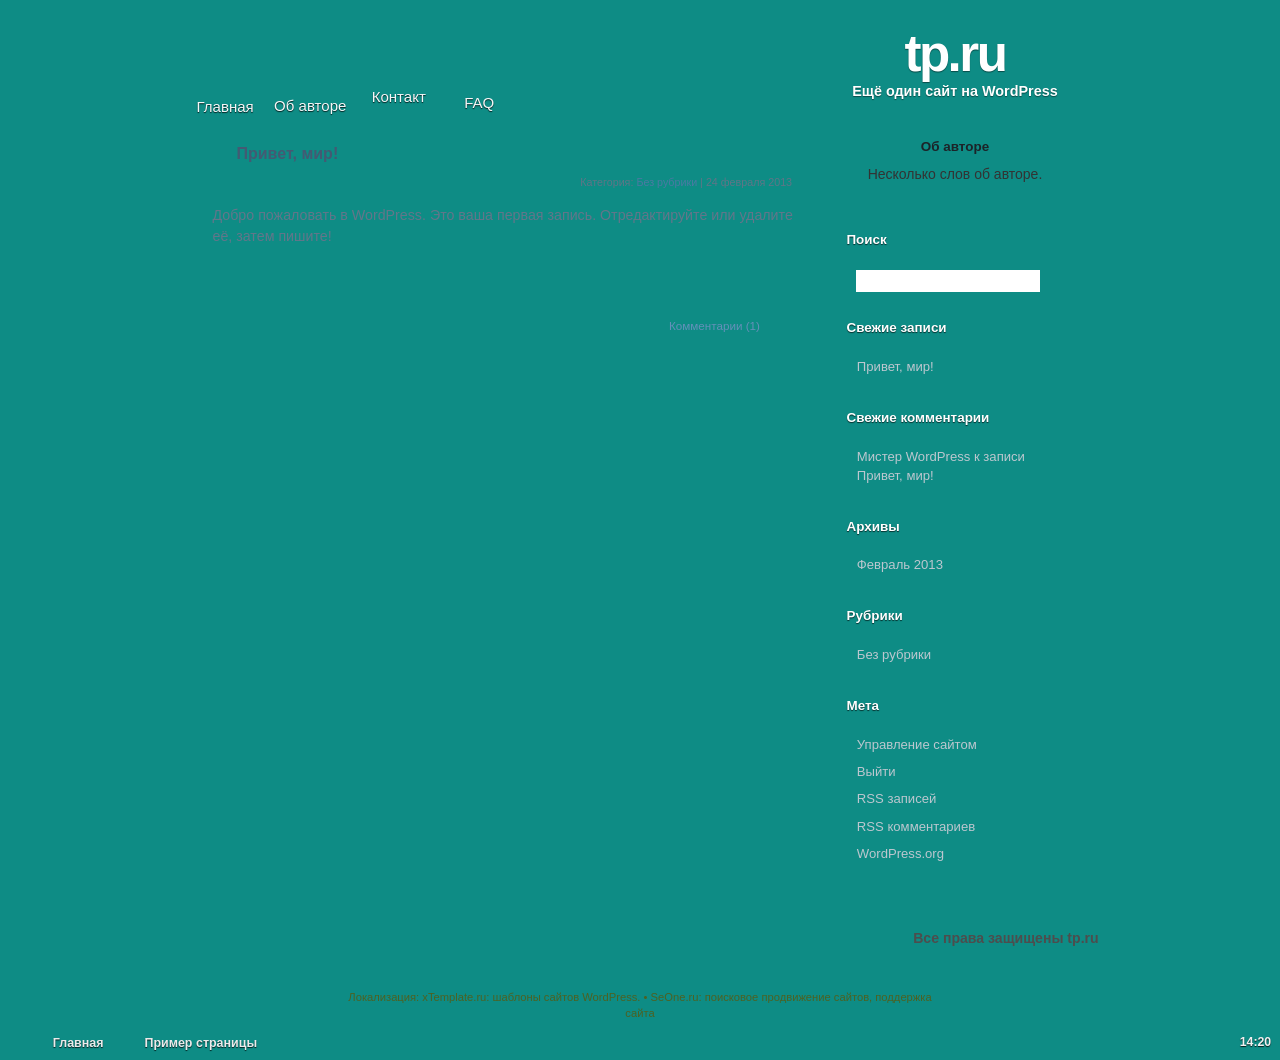
==== index.html @ 0bb70444 "Add files via upload" ====
<!DOCTYPE html>
<html lang="ru">
<head>
  <meta charset="UTF-8">
  <meta name="viewport" content="width=device-width, initial-scale=1.0">
  <meta name="keywords" content="tp.ru, WordPress, HTML5, CSS3, лабораторная работа, вёрстка">
  <meta name="author" content="Ваше имя">
  <meta name="description" content="Первая страница учебного сайта, сверстанная по макету в стиле WordPress и Windows Vista.">
  <title>tp.ru | Ещё один сайт на WordPress</title>
  <link rel="stylesheet" href="css/structure.css">
  <link rel="stylesheet" href="css/typography.css">
  <link rel="stylesheet" href="css/images.css">
  <link rel="stylesheet" href="css/menus.css">
</head>
<body>
  <div class="page-shell">
    <header class="site-header">
      <nav class="main-nav" aria-label="Основное меню">
        <ul class="nav-list">
          <li class="nav-item nav-item--home">
            <a href="#home" aria-current="page">
              <span class="nav-icon" aria-hidden="true"></span>
              <span class="nav-label">Главная</span>
            </a>
          </li>
          <li class="nav-item nav-item--about">
            <a href="#about">
              <span class="nav-icon" aria-hidden="true"></span>
              <span class="nav-label">Об авторе</span>
            </a>
          </li>
          <li class="nav-item nav-item--contact">
            <a href="#contact">
              <span class="nav-icon" aria-hidden="true"></span>
              <span class="nav-label">Контакт</span>
            </a>
          </li>
          <li class="nav-item nav-item--faq">
            <a href="#faq">
              <span class="nav-icon" aria-hidden="true"></span>
              <span class="nav-label">FAQ</span>
            </a>
          </li>
        </ul>
      </nav>

      <section class="branding" aria-label="Информация о сайте">
        <h1>tp.ru</h1>
        <p>Ещё один сайт на WordPress</p>
      </section>
    </header>

    <main class="page-main">
      <section class="content-column" id="home">
        <article class="post-card">
          <header class="post-card__header">
            <h2>Привет, мир!</h2>
          </header>

          <p class="post-card__meta">
            Категория:
            <a href="#rubric">Без рубрики</a>
            |
            <time datetime="2013-02-24">24 февраля 2013</time>
          </p>

          <div class="post-card__content">
            <p>Добро пожаловать в WordPress. Это ваша первая запись. Отредактируйте или удалите её, затем пишите!</p>
          </div>

          <footer class="post-card__footer">
            <a class="comments-link" href="#comments">Комментарии (1)</a>
          </footer>
        </article>
      </section>

      <aside class="sidebar">
        <section class="about-card" id="about">
          <h2>Об авторе</h2>
          <p>Несколько слов об авторе.</p>
        </section>

        <section class="widget widget--search" id="contact">
          <h2>Поиск</h2>
          <form class="search-form" action="#" method="get">
            <label class="visually-hidden" for="search-input">Поиск по сайту</label>
            <div class="search-shell">
              <input id="search-input" name="q" type="search">
            </div>
          </form>
        </section>

        <section class="widget">
          <h2>Свежие записи</h2>
          <ul class="widget-list">
            <li><a href="#home">Привет, мир!</a></li>
          </ul>
        </section>

        <section class="widget">
          <h2>Свежие комментарии</h2>
          <ul class="widget-list">
            <li><a href="#comments">Мистер WordPress к записи Привет, мир!</a></li>
          </ul>
        </section>

        <section class="widget">
          <h2>Архивы</h2>
          <ul class="widget-list">
            <li><a href="#archives">Февраль 2013</a></li>
          </ul>
        </section>

        <section class="widget" id="faq">
          <h2>Рубрики</h2>
          <ul class="widget-list">
            <li id="rubric"><a href="#home">Без рубрики</a></li>
          </ul>
        </section>

        <section class="widget">
          <h2>Мета</h2>
          <ul class="widget-list">
            <li><a href="#">Управление сайтом</a></li>
            <li><a href="#">Выйти</a></li>
            <li><a href="#">RSS записей</a></li>
            <li><a href="#">RSS комментариев</a></li>
            <li><a href="https://wordpress.org" target="_blank" rel="noopener noreferrer">WordPress.org</a></li>
          </ul>
        </section>
      </aside>
    </main>

    <footer class="site-footer">
      <div class="site-credit">
        <p>Все права защищены tp.ru</p>
      </div>

      <p class="footer-meta">
        Локализация: xTemplate.ru: шаблоны сайтов WordPress. • SeOne.ru: поисковое продвижение сайтов, поддержка сайта
      </p>

      <div class="taskbar">
        <nav class="taskbar-nav" aria-label="Нижнее меню">
          <ul class="taskbar-list">
            <li class="taskbar-item taskbar-item--primary"><a href="#home">Главная</a></li>
            <li class="taskbar-item"><a href="#home">Пример страницы</a></li>
          </ul>
        </nav>

        <div class="taskbar-system">
          <span class="taskbar-icon" aria-hidden="true"></span>
          <time datetime="14:20">14:20</time>
        </div>
      </div>
    </footer>
  </div>
</body>
</html>
---- css/structure.css ----
*,
*::before,
*::after {
  box-sizing: border-box;
}

html,
body {
  min-height: 100%;
}

body {
  margin: 0;
}

.page-shell {
  min-height: 100vh;
  display: flex;
  flex-direction: column;
  padding-top: 1.4rem;
}

.site-header,
.page-main {
  width: min(88%, 55.4375rem);
  margin: 0 auto;
}

.site-header::after,
.page-main::after {
  content: "";
  display: block;
  clear: both;
}

.main-nav {
  float: left;
  width: 50%;
}

.branding {
  float: right;
  width: 29%;
  margin-top: 0.35rem;
}

.page-main {
  flex: 1;
  margin-top: 0.2rem;
}

.content-column {
  float: left;
  width: 69.22%;
}

.sidebar {
  float: right;
  width: 28.98%;
}

.post-card {
  width: 100%;
  margin-top: 0.7rem;
  padding-bottom: 0.8rem;
}

.post-card__header {
  min-height: 2.5625rem;
  padding: 0.6rem 1.2rem 0.35rem 2.5rem;
}

.post-card__meta {
  min-height: 1rem;
  margin: 0;
  padding: 0.1rem 1.15rem 0.05rem;
}

.post-card__content {
  min-height: 7.7rem;
  padding: 0.9rem 1rem 1rem;
}

.post-card__footer {
  min-height: 2.1rem;
  padding: 0 1rem 0.4rem;
  text-align: right;
}

.about-card {
  margin-bottom: 0.95rem;
  padding: 1.15rem 1.2rem 1.45rem;
}

.widget {
  margin-bottom: 0.7rem;
  padding-bottom: 0.55rem;
}

.widget > h2 {
  min-height: 2.25rem;
  margin: 0;
  padding: 0.55rem 0.9rem 0.1rem 1.25rem;
}

.widget--search {
  padding-bottom: 0.35rem;
}

.search-form {
  padding: 0.55rem 0.9rem 0 0.9rem;
}

.search-shell {
  display: flex;
  align-items: center;
  width: 100%;
  max-width: 16.0625rem;
  min-height: 1.6875rem;
  margin: 0 auto;
  padding: 0 1.8rem 0 0.95rem;
}

.search-shell input {
  width: 100%;
  height: 1.35rem;
  border: 0;
  padding: 0;
}

.widget-list {
  margin: 0;
  padding: 0.45rem 0.9rem 0.15rem 1.1rem;
}

.site-footer {
  width: 100%;
  margin-top: auto;
  padding-top: 1.35rem;
}

.site-credit {
  width: min(31.4%, 25.0625rem);
  min-height: 4.3125rem;
  margin: 0 4.6rem 0.65rem auto;
  padding: 1.15rem 1.3rem 0.5rem;
}

.footer-meta {
  width: min(62%, 39rem);
  margin: 0 auto 0.25rem;
  padding: 0 1rem;
}

.taskbar {
  display: flex;
  align-items: flex-end;
  justify-content: space-between;
  min-height: 2.125rem;
}

.taskbar-nav {
  padding-left: 0.05rem;
}

.taskbar-system {
  display: flex;
  align-items: center;
  gap: 0.45rem;
  min-height: 2.125rem;
  padding-right: 0.55rem;
}

.taskbar-icon {
  display: block;
  width: 2.1875rem;
  height: 2.125rem;
}

.visually-hidden {
  position: absolute;
  width: 1px;
  height: 1px;
  padding: 0;
  margin: -1px;
  overflow: hidden;
  clip: rect(0, 0, 0, 0);
  white-space: nowrap;
  border: 0;
}

@media (max-width: 960px) {
  .site-header,
  .page-main {
    width: min(92%, 55.4375rem);
  }

  .main-nav,
  .branding,
  .content-column,
  .sidebar {
    float: none;
    width: 100%;
  }

  .branding {
    margin-top: 1rem;
  }

  .sidebar {
    margin-top: 1rem;
  }

  .site-credit {
    width: min(86%, 25.0625rem);
    margin-right: auto;
    margin-left: auto;
  }

  .footer-meta {
    width: min(92%, 39rem);
  }
}

@media (max-width: 640px) {
  .page-shell {
    padding-top: 1rem;
  }

  .taskbar {
    flex-direction: column;
    align-items: stretch;
  }

  .taskbar-nav {
    overflow-x: auto;
  }

  .taskbar-system {
    justify-content: flex-end;
    padding-top: 0.4rem;
  }
}
---- css/typography.css ----
body {
  font-family: Tahoma, Verdana, sans-serif;
  font-size: 0.875rem;
  line-height: 1.45;
  color: #253849;
}

a {
  color: #4b79a3;
  text-decoration: none;
}

a:hover,
a:focus-visible {
  text-decoration: underline;
}

.branding {
  text-align: center;
  color: #ffffff;
}

.branding h1 {
  margin: 0;
  font-size: clamp(2.6rem, 4vw, 3.35rem);
  line-height: 1;
  font-weight: 700;
  letter-spacing: -0.05em;
  text-shadow: 0 1px 1px rgba(0, 0, 0, 0.45);
}

.branding p {
  margin: 0.1rem 0 0;
  font-size: 0.9rem;
  font-weight: 700;
  text-shadow: 0 1px 1px rgba(0, 0, 0, 0.45);
}

.post-card__header h2 {
  margin: 0;
  font-size: 1rem;
  color: #445a73;
}

.post-card__meta {
  font-size: 0.67rem;
  color: #607587;
  text-align: right;
}

.post-card__content p {
  margin: 0;
  font-size: 0.89rem;
  color: #63768a;
}

.comments-link {
  display: inline-block;
  min-width: 10rem;
  text-align: center;
  font-size: 0.73rem;
  line-height: 1.5rem;
  color: #6490b9;
}

.about-card h2,
.widget > h2 {
  font-size: 0.84rem;
  line-height: 1.2;
}

.about-card h2 {
  margin: 0 0 0.55rem;
  text-align: center;
  color: #1c2328;
}

.about-card p {
  margin: 0;
  text-align: center;
  color: #333333;
}

.widget > h2 {
  color: #ffffff;
  font-weight: 700;
  text-shadow: 0 1px 1px rgba(0, 0, 0, 0.65);
}

.search-shell input {
  font: inherit;
  color: #344a5b;
}

.widget-list {
  font-size: 0.82rem;
}

.widget-list li {
  color: #a8b6c1;
}

.widget-list a {
  color: #bcc7cf;
}

.widget-list a:hover,
.widget-list a:focus-visible {
  color: #ffffff;
}

.site-credit p {
  margin: 0;
  text-align: center;
  font-size: 0.88rem;
  font-weight: 700;
  color: #4d4d4d;
}

.footer-meta {
  text-align: center;
  font-size: 0.7rem;
  color: #4d6122;
}

.taskbar-item a {
  font-size: 0.78rem;
  font-weight: 700;
  color: #ebebeb;
  text-shadow: 0 1px 1px rgba(0, 0, 0, 0.75);
}

.taskbar-item a:hover,
.taskbar-item a:focus-visible {
  color: #ffffff;
  text-decoration: none;
}

.taskbar-system time {
  font-size: 0.77rem;
  font-weight: 700;
  color: #f1f1f1;
  text-shadow: 0 1px 1px rgba(0, 0, 0, 0.8);
}

@media (max-width: 640px) {
  body {
    font-size: 0.82rem;
  }

  .branding {
    text-align: left;
  }

  .footer-meta {
    font-size: 0.66rem;
  }
}
---- css/images.css ----
body {
  background: #0e8c85 url("../assets/images/fix-bg.jpg") center top / cover no-repeat fixed;
}

.post-card {
  background: url("../assets/images/post-bottom.jpg") left bottom no-repeat;
}

.post-card__header {
  background: url("../assets/images/post-h.png") left top / 100% auto no-repeat;
}

.post-card__meta {
  background: url("../assets/images/post-meta.png") left top / 100% 100% no-repeat;
}

.post-card__content,
.post-card__footer {
  background: url("../assets/images/entry-bg.jpg") left top / 100% auto repeat-y;
}

.comments-link {
  background: url("../assets/images/comment.gif") center / 100% 100% no-repeat;
}

.about-card {
  background:
    url("../assets/images/about-top.png") top center / 100% auto no-repeat,
    url("../assets/images/about-bottom.png") bottom center / 100% auto no-repeat,
    url("../assets/images/about-body.png") center top / 100% auto repeat-y;
}

.widget {
  background:
    url("../assets/images/sidebar-bottom.png") bottom center / 100% auto no-repeat,
    url("../assets/images/sidebar-bg.gif") center top / 100% auto repeat-y;
}

.widget > h2 {
  background: url("../assets/images/sidebar-h.png") top center / 100% auto no-repeat;
}

.search-shell {
  background: url("../assets/images/searchform.gif") center / 100% 100% no-repeat;
}

.site-credit {
  background: url("../assets/images/credit-bg.png") center / 100% 100% no-repeat;
}

.taskbar {
  background: url("../assets/images/taskbar-bg.jpg") left bottom repeat-x;
}

.taskbar-icon {
  background: url("../assets/images/credit-icon.jpg") center / contain no-repeat;
}
---- css/menus.css ----
.nav-list,
.widget-list,
.taskbar-list {
  list-style: none;
}

.nav-list {
  margin: 0;
  padding: 0;
}

.nav-list::after {
  content: "";
  display: block;
  clear: both;
}

.nav-item {
  float: left;
  margin-right: 1rem;
}

.nav-item a {
  display: block;
  text-align: center;
  color: #f5f7f8;
  text-decoration: none;
  text-shadow: 0 1px 1px rgba(0, 0, 0, 0.75);
}

.nav-label {
  display: block;
  margin-top: 0.15rem;
  font-size: 0.94rem;
}

.nav-icon {
  display: block;
  margin: 0 auto;
  background-position: center;
  background-repeat: no-repeat;
  background-size: contain;
}

.nav-item--home .nav-icon {
  width: 3.5625rem;
  height: 4.4375rem;
  background-image: url("../assets/images/nav-home.png");
}

.nav-item--home a:hover .nav-icon,
.nav-item--home a:focus-visible .nav-icon {
  background-image: url("../assets/images/nav-home.gif");
}

.nav-item--about .nav-icon {
  width: 5.0625rem;
  height: 4.375rem;
  background-image: url("../assets/images/nav-about.png");
}

.nav-item--about a:hover .nav-icon,
.nav-item--about a:focus-visible .nav-icon {
  background-image: url("../assets/images/nav-about.gif");
}

.nav-item--contact .nav-icon {
  width: 4rem;
  height: 3.8125rem;
  background-image: url("../assets/images/nav-contact.png");
}

.nav-item--contact a:hover .nav-icon,
.nav-item--contact a:focus-visible .nav-icon {
  background-image: url("../assets/images/nav-contact.gif");
}

.nav-item--faq .nav-icon {
  width: 4.0625rem;
  height: 4.1875rem;
  background-image: url("../assets/images/nav-faq.png");
}

.nav-item--faq a:hover .nav-icon,
.nav-item--faq a:focus-visible .nav-icon {
  background-image: url("../assets/images/nav-faq.gif");
}

.widget-list {
  margin: 0;
}

.widget-list li {
  margin: 0;
  padding: 0.16rem 0 0.16rem 0.8rem;
  background: url("../assets/images/sidebar-li.gif") left 0.57rem no-repeat;
}

.widget-list li + li {
  margin-top: 0.2rem;
}

.taskbar-list {
  display: flex;
  align-items: flex-end;
  gap: 0.18rem;
  margin: 0;
  padding: 0;
}

.taskbar-item {
  margin: 0;
}

.taskbar-item a {
  display: block;
  min-width: 8.9375rem;
  height: 2.125rem;
  line-height: 2.125rem;
  padding: 0 1rem;
  background: url("../assets/images/taskbar-li.jpg") left top / 100% 100% no-repeat;
}

.taskbar-item--primary a {
  position: relative;
  width: 7.8rem;
  min-width: 7.8rem;
  padding-left: 3.25rem;
  padding-right: 0.8rem;
}

.taskbar-item--primary a::before {
  content: "";
  position: absolute;
  left: -0.05rem;
  bottom: -0.06rem;
  width: 3.75rem;
  height: 2.6875rem;
  background: url("../assets/images/rss.png") left top / 7.5rem 2.6875rem no-repeat;
}

.taskbar-item--primary a:hover::before,
.taskbar-item--primary a:focus-visible::before {
  background-position: right top;
}

@media (max-width: 960px) {
  .nav-list {
    display: flex;
    flex-wrap: wrap;
    gap: 0.8rem;
  }

  .nav-item {
    float: none;
    margin-right: 0;
  }
}

@media (max-width: 640px) {
  .taskbar-list {
    min-width: 18rem;
  }
}
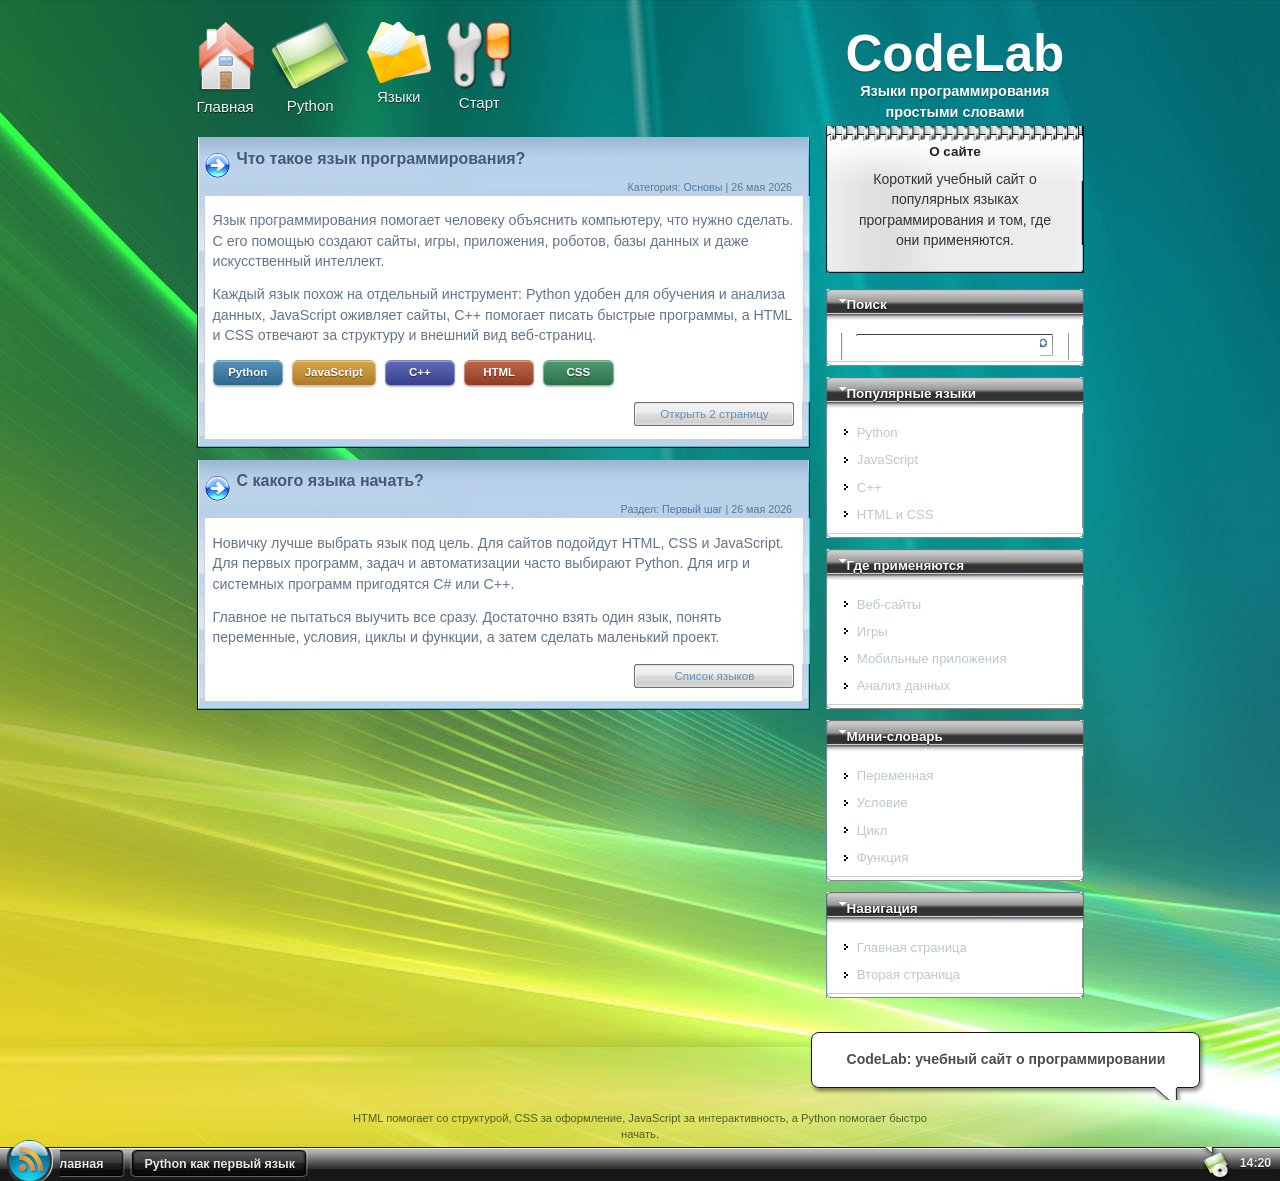
==== commit 8edfb49f: "Update site pages" ====
--- a/index.html
+++ b/index.html
@@ -1,159 +1,188 @@
-<!DOCTYPE html>
-<html lang="ru">
-<head>
-  <meta charset="UTF-8">
-  <meta name="viewport" content="width=device-width, initial-scale=1.0">
-  <meta name="keywords" content="tp.ru, WordPress, HTML5, CSS3, лабораторная работа, вёрстка">
-  <meta name="author" content="Ваше имя">
-  <meta name="description" content="Первая страница учебного сайта, сверстанная по макету в стиле WordPress и Windows Vista.">
-  <title>tp.ru | Ещё один сайт на WordPress</title>
-  <link rel="stylesheet" href="css/structure.css">
-  <link rel="stylesheet" href="css/typography.css">
-  <link rel="stylesheet" href="css/images.css">
-  <link rel="stylesheet" href="css/menus.css">
-</head>
-<body>
-  <div class="page-shell">
-    <header class="site-header">
-      <nav class="main-nav" aria-label="Основное меню">
-        <ul class="nav-list">
-          <li class="nav-item nav-item--home">
-            <a href="#home" aria-current="page">
-              <span class="nav-icon" aria-hidden="true"></span>
-              <span class="nav-label">Главная</span>
-            </a>
-          </li>
-          <li class="nav-item nav-item--about">
-            <a href="#about">
-              <span class="nav-icon" aria-hidden="true"></span>
-              <span class="nav-label">Об авторе</span>
-            </a>
-          </li>
-          <li class="nav-item nav-item--contact">
-            <a href="#contact">
-              <span class="nav-icon" aria-hidden="true"></span>
-              <span class="nav-label">Контакт</span>
-            </a>
-          </li>
-          <li class="nav-item nav-item--faq">
-            <a href="#faq">
-              <span class="nav-icon" aria-hidden="true"></span>
-              <span class="nav-label">FAQ</span>
-            </a>
-          </li>
-        </ul>
-      </nav>
-
-      <section class="branding" aria-label="Информация о сайте">
-        <h1>tp.ru</h1>
-        <p>Ещё один сайт на WordPress</p>
-      </section>
-    </header>
-
-    <main class="page-main">
-      <section class="content-column" id="home">
-        <article class="post-card">
-          <header class="post-card__header">
-            <h2>Привет, мир!</h2>
-          </header>
-
-          <p class="post-card__meta">
-            Категория:
-            <a href="#rubric">Без рубрики</a>
-            |
-            <time datetime="2013-02-24">24 февраля 2013</time>
-          </p>
-
-          <div class="post-card__content">
-            <p>Добро пожаловать в WordPress. Это ваша первая запись. Отредактируйте или удалите её, затем пишите!</p>
-          </div>
-
-          <footer class="post-card__footer">
-            <a class="comments-link" href="#comments">Комментарии (1)</a>
-          </footer>
-        </article>
-      </section>
-
-      <aside class="sidebar">
-        <section class="about-card" id="about">
-          <h2>Об авторе</h2>
-          <p>Несколько слов об авторе.</p>
-        </section>
-
-        <section class="widget widget--search" id="contact">
-          <h2>Поиск</h2>
-          <form class="search-form" action="#" method="get">
-            <label class="visually-hidden" for="search-input">Поиск по сайту</label>
-            <div class="search-shell">
-              <input id="search-input" name="q" type="search">
-            </div>
-          </form>
-        </section>
-
-        <section class="widget">
-          <h2>Свежие записи</h2>
-          <ul class="widget-list">
-            <li><a href="#home">Привет, мир!</a></li>
-          </ul>
-        </section>
-
-        <section class="widget">
-          <h2>Свежие комментарии</h2>
-          <ul class="widget-list">
-            <li><a href="#comments">Мистер WordPress к записи Привет, мир!</a></li>
-          </ul>
-        </section>
-
-        <section class="widget">
-          <h2>Архивы</h2>
-          <ul class="widget-list">
-            <li><a href="#archives">Февраль 2013</a></li>
-          </ul>
-        </section>
-
-        <section class="widget" id="faq">
-          <h2>Рубрики</h2>
-          <ul class="widget-list">
-            <li id="rubric"><a href="#home">Без рубрики</a></li>
-          </ul>
-        </section>
-
-        <section class="widget">
-          <h2>Мета</h2>
-          <ul class="widget-list">
-            <li><a href="#">Управление сайтом</a></li>
-            <li><a href="#">Выйти</a></li>
-            <li><a href="#">RSS записей</a></li>
-            <li><a href="#">RSS комментариев</a></li>
-            <li><a href="https://wordpress.org" target="_blank" rel="noopener noreferrer">WordPress.org</a></li>
-          </ul>
-        </section>
-      </aside>
-    </main>
-
-    <footer class="site-footer">
-      <div class="site-credit">
-        <p>Все права защищены tp.ru</p>
-      </div>
-
-      <p class="footer-meta">
-        Локализация: xTemplate.ru: шаблоны сайтов WordPress. • SeOne.ru: поисковое продвижение сайтов, поддержка сайта
-      </p>
-
-      <div class="taskbar">
-        <nav class="taskbar-nav" aria-label="Нижнее меню">
-          <ul class="taskbar-list">
-            <li class="taskbar-item taskbar-item--primary"><a href="#home">Главная</a></li>
-            <li class="taskbar-item"><a href="#home">Пример страницы</a></li>
-          </ul>
-        </nav>
-
-        <div class="taskbar-system">
-          <span class="taskbar-icon" aria-hidden="true"></span>
-          <time datetime="14:20">14:20</time>
-        </div>
-      </div>
-    </footer>
-  </div>
-</body>
-</html>
+<!DOCTYPE html>
+<html lang="ru">
+<head>
+  <meta charset="UTF-8">
+  <meta name="viewport" content="width=device-width, initial-scale=1.0">
+  <meta name="keywords" content="CodeLab, языки программирования, Python, HTML, CSS, JavaScript">
+  <meta name="author" content="CodeLab">
+  <meta name="description" content="Короткий учебный сайт о популярных языках программирования.">
+  <title>CodeLab | Языки программирования</title>
+  <link rel="stylesheet" href="css/structure.css">
+  <link rel="stylesheet" href="css/typography.css">
+  <link rel="stylesheet" href="css/images.css">
+  <link rel="stylesheet" href="css/menus.css">
+</head>
+<body class="home-page">
+  <div class="page-shell">
+    <header class="site-header">
+      <nav class="main-nav" aria-label="Основное меню">
+        <ul class="nav-list">
+          <li class="nav-item nav-item--home">
+            <a href="index.html" aria-current="page">
+              <span class="nav-icon" aria-hidden="true"></span>
+              <span class="nav-label">Главная</span>
+            </a>
+          </li>
+          <li class="nav-item nav-item--about">
+            <a href="example.html">
+              <span class="nav-icon" aria-hidden="true"></span>
+              <span class="nav-label">Python</span>
+            </a>
+          </li>
+          <li class="nav-item nav-item--contact">
+            <a href="#languages">
+              <span class="nav-icon" aria-hidden="true"></span>
+              <span class="nav-label">Языки</span>
+            </a>
+          </li>
+          <li class="nav-item nav-item--faq">
+            <a href="#start">
+              <span class="nav-icon" aria-hidden="true"></span>
+              <span class="nav-label">Старт</span>
+            </a>
+          </li>
+        </ul>
+      </nav>
+
+      <section class="branding" aria-label="Информация о сайте">
+        <h1>CodeLab</h1>
+        <p>Языки программирования<br>простыми словами</p>
+      </section>
+    </header>
+
+    <main class="page-main">
+      <section class="content-column">
+        <article class="post-card">
+          <header class="post-card__header">
+            <h2>Что такое язык программирования?</h2>
+          </header>
+
+          <p class="post-card__meta">
+            Категория:
+            <a href="#basics">Основы</a>
+            |
+            <time datetime="2026-05-26">26 мая 2026</time>
+          </p>
+
+          <div class="post-card__content">
+            <p>Язык программирования помогает человеку объяснить компьютеру, что нужно сделать. С его помощью создают сайты, игры, приложения, роботов, базы данных и даже искусственный интеллект.</p>
+            <p>Каждый язык похож на отдельный инструмент: Python удобен для обучения и анализа данных, JavaScript оживляет сайты, C++ помогает писать быстрые программы, а HTML и CSS отвечают за структуру и внешний вид веб-страниц.</p>
+            <div class="language-tags" id="languages">
+              <span class="tag tag--python">Python</span>
+              <span class="tag tag--js">JavaScript</span>
+              <span class="tag tag--cpp">C++</span>
+              <span class="tag tag--html">HTML</span>
+              <span class="tag tag--css">CSS</span>
+            </div>
+          </div>
+
+          <footer class="post-card__footer">
+            <a class="comments-link" href="example.html">Открыть 2 страницу</a>
+          </footer>
+        </article>
+
+        <article class="post-card" id="start">
+          <header class="post-card__header">
+            <h2>С какого языка начать?</h2>
+          </header>
+
+          <p class="post-card__meta">
+            Раздел:
+            <a href="#start">Первый шаг</a>
+            |
+            <time datetime="2026-05-26">26 мая 2026</time>
+          </p>
+
+          <div class="post-card__content">
+            <p>Новичку лучше выбрать язык под цель. Для сайтов подойдут HTML, CSS и JavaScript. Для первых программ, задач и автоматизации часто выбирают Python. Для игр и системных программ пригодятся C# или C++.</p>
+            <p>Главное не пытаться выучить все сразу. Достаточно взять один язык, понять переменные, условия, циклы и функции, а затем сделать маленький проект.</p>
+          </div>
+
+          <footer class="post-card__footer">
+            <a class="comments-link" href="#languages">Список языков</a>
+          </footer>
+        </article>
+      </section>
+
+      <aside class="sidebar">
+        <section class="about-card" id="basics">
+          <h2>О сайте</h2>
+          <p>Короткий учебный сайт о популярных языках программирования и том, где они применяются.</p>
+        </section>
+
+        <section class="widget widget--search">
+          <h2>Поиск</h2>
+          <form class="search-form" action="#" method="get">
+            <label class="visually-hidden" for="search-input">Поиск по сайту</label>
+            <div class="search-shell">
+              <input id="search-input" name="q" type="search">
+            </div>
+          </form>
+        </section>
+
+        <section class="widget">
+          <h2>Популярные языки</h2>
+          <ul class="widget-list">
+            <li><a href="example.html">Python</a></li>
+            <li><a href="#languages">JavaScript</a></li>
+            <li><a href="#languages">C++</a></li>
+            <li><a href="#languages">HTML и CSS</a></li>
+          </ul>
+        </section>
+
+        <section class="widget">
+          <h2>Где применяются</h2>
+          <ul class="widget-list">
+            <li><a href="#languages">Веб-сайты</a></li>
+            <li><a href="#languages">Игры</a></li>
+            <li><a href="#languages">Мобильные приложения</a></li>
+            <li><a href="#languages">Анализ данных</a></li>
+          </ul>
+        </section>
+
+        <section class="widget">
+          <h2>Мини-словарь</h2>
+          <ul class="widget-list">
+            <li><a href="#start">Переменная</a></li>
+            <li><a href="#start">Условие</a></li>
+            <li><a href="#start">Цикл</a></li>
+            <li><a href="#start">Функция</a></li>
+          </ul>
+        </section>
+
+        <section class="widget">
+          <h2>Навигация</h2>
+          <ul class="widget-list">
+            <li><a href="index.html">Главная страница</a></li>
+            <li><a href="example.html">Вторая страница</a></li>
+          </ul>
+        </section>
+      </aside>
+    </main>
+
+    <footer class="site-footer">
+      <div class="site-credit">
+        <p>CodeLab: учебный сайт о программировании</p>
+      </div>
+
+      <p class="footer-meta">
+        HTML помогает со структурой, CSS за оформление, JavaScript за интерактивность, а Python помогает быстро начать.
+      </p>
+
+      <div class="taskbar">
+        <nav class="taskbar-nav" aria-label="Нижнее меню">
+          <ul class="taskbar-list">
+            <li class="taskbar-item taskbar-item--primary"><a href="index.html">Главная</a></li>
+            <li class="taskbar-item"><a href="example.html">Python как первый язык</a></li>
+          </ul>
+        </nav>
+
+        <div class="taskbar-system">
+          <span class="taskbar-icon" aria-hidden="true"></span>
+          <time datetime="14:20">14:20</time>
+        </div>
+      </div>
+    </footer>
+  </div>
+</body>
+</html>
--- a/css/structure.css
+++ b/css/structure.css
@@ -4,21 +4,22 @@
   box-sizing: border-box;
 }
 
-html,
-body {
-  min-height: 100%;
-}
+html,
+body {
+  min-height: 100%;
+  overflow-x: hidden;
+}
 
 body {
   margin: 0;
 }
 
-.page-shell {
-  min-height: 100vh;
-  display: flex;
-  flex-direction: column;
-  padding-top: 1.4rem;
-}
+.page-shell {
+  min-height: 100vh;
+  display: flex;
+  flex-direction: column;
+  padding-top: 1.4rem;
+}
 
 .site-header,
 .page-main {
@@ -76,10 +77,31 @@
   padding: 0.1rem 1.15rem 0.05rem;
 }
 
-.post-card__content {
-  min-height: 7.7rem;
-  padding: 0.9rem 1rem 1rem;
-}
+.post-card__content {
+  min-height: 7.7rem;
+  padding: 0.9rem 1rem 1rem;
+}
+
+.post-card__content p + p {
+  margin-top: 0.75rem;
+}
+
+.language-tags {
+  display: flex;
+  flex-wrap: wrap;
+  gap: 0.55rem;
+  margin-top: 0.85rem;
+}
+
+.tag {
+  display: inline-flex;
+  align-items: center;
+  justify-content: center;
+  min-width: 4.4rem;
+  height: 1.65rem;
+  padding: 0 0.75rem;
+  border-radius: 0.35rem;
+}
 
 .post-card__footer {
   min-height: 2.1rem;
@@ -133,11 +155,11 @@
   padding: 0.45rem 0.9rem 0.15rem 1.1rem;
 }
 
-.site-footer {
-  width: 100%;
-  margin-top: auto;
-  padding-top: 1.35rem;
-}
+.site-footer {
+  width: 100%;
+  margin-top: auto;
+  padding-top: 1.35rem;
+}
 
 .site-credit {
   width: min(31.4%, 25.0625rem);
@@ -171,11 +193,82 @@
   padding-right: 0.55rem;
 }
 
-.taskbar-icon {
-  display: block;
-  width: 2.1875rem;
-  height: 2.125rem;
-}
+.taskbar-icon {
+  display: block;
+  width: 2.1875rem;
+  height: 2.125rem;
+}
+
+.python-page .page-shell {
+  padding-top: 1.5rem;
+}
+
+.python-header {
+  display: grid;
+  grid-template-columns: 1fr 17rem;
+  align-items: start;
+  gap: 1.4rem;
+}
+
+.python-header::after {
+  content: none;
+}
+
+.python-header .branding {
+  float: none;
+  width: auto;
+  margin-top: 0;
+}
+
+.python-main {
+  flex: 1;
+  width: min(88%, 55.4375rem);
+  margin: 2.65rem auto 0;
+}
+
+.python-panel {
+  width: 43.875rem;
+  max-width: 100%;
+  min-height: 21.35rem;
+  padding: 1.55rem 1.85rem 1.95rem;
+  margin-left: 0.2rem;
+}
+
+.python-panel h2 {
+  display: inline-flex;
+  align-items: center;
+  min-width: 25rem;
+  min-height: 2.45rem;
+  margin: 0 0 1.35rem;
+  padding: 0.25rem 2rem;
+}
+
+.python-feature {
+  display: grid;
+  grid-template-columns: 4.05rem 1fr;
+  gap: 1rem;
+  align-items: center;
+  min-height: 4.25rem;
+  margin-bottom: 0.7rem;
+  padding: 0.55rem 1rem 0.55rem 0.95rem;
+}
+
+.python-feature__badge {
+  display: flex;
+  align-items: center;
+  justify-content: center;
+  width: 3.25rem;
+  height: 3.25rem;
+}
+
+.python-feature h3,
+.python-feature p {
+  margin: 0;
+}
+
+.python-feature p {
+  margin-top: 0.2rem;
+}
 
 .visually-hidden {
   position: absolute;
@@ -189,13 +282,14 @@
   border: 0;
 }
 
-@media (max-width: 960px) {
-  .site-header,
-  .page-main {
-    width: min(92%, 55.4375rem);
-  }
-
-  .main-nav,
+@media (max-width: 960px) {
+  .site-header,
+  .page-main,
+  .python-main {
+    width: min(92%, 55.4375rem);
+  }
+
+  .main-nav,
   .branding,
   .content-column,
   .sidebar {
@@ -207,9 +301,25 @@
     margin-top: 1rem;
   }
 
-  .sidebar {
-    margin-top: 1rem;
-  }
+  .sidebar {
+    margin-top: 1rem;
+  }
+
+  .python-header {
+    display: block;
+  }
+
+  .python-header .branding {
+    margin-top: 1.2rem;
+  }
+
+  .python-main {
+    margin-top: 1.2rem;
+  }
+
+  .python-panel {
+    margin-left: 0;
+  }
 
   .site-credit {
     width: min(86%, 25.0625rem);
@@ -220,24 +330,181 @@
   .footer-meta {
     width: min(92%, 39rem);
   }
-}
-
-@media (max-width: 640px) {
-  .page-shell {
-    padding-top: 1rem;
-  }
-
-  .taskbar {
-    flex-direction: column;
-    align-items: stretch;
-  }
+}
+
+@media (max-width: 640px) {
+  html,
+  body {
+    min-width: 0;
+  }
+
+  .page-shell {
+    min-height: 100svh;
+    padding-top: 0.75rem;
+  }
+
+  .site-header,
+  .page-main,
+  .python-main {
+    width: min(94vw, 28rem);
+  }
+
+  .main-nav {
+    display: flex;
+    justify-content: center;
+  }
+
+  .branding {
+    margin-top: 0.9rem;
+  }
+
+  .page-main {
+    margin-top: 0.75rem;
+  }
+
+  .post-card {
+    margin-top: 0.85rem;
+    padding-bottom: 0.65rem;
+  }
+
+  .post-card__header {
+    min-height: 2.25rem;
+    padding: 0.5rem 0.85rem 0.25rem 2rem;
+  }
+
+  .post-card__meta {
+    padding: 0.25rem 0.8rem;
+  }
+
+  .post-card__content {
+    min-height: 0;
+    padding: 0.8rem;
+  }
+
+  .post-card__footer {
+    min-height: 2rem;
+    padding: 0 0.8rem 0.45rem;
+  }
+
+  .language-tags {
+    gap: 0.45rem;
+  }
+
+  .tag {
+    min-width: 3.6rem;
+    height: 1.55rem;
+    padding: 0 0.55rem;
+  }
+
+  .about-card {
+    padding: 1rem 1rem 1.2rem;
+  }
+
+  .widget {
+    margin-bottom: 0.65rem;
+  }
+
+  .widget > h2 {
+    min-height: 2rem;
+    padding: 0.45rem 0.8rem 0.1rem 1rem;
+  }
+
+  .widget-list {
+    padding: 0.45rem 0.8rem 0.2rem 1rem;
+  }
+
+  .search-form {
+    padding: 0.5rem 0.7rem 0;
+  }
+
+  .site-footer {
+    padding-top: 1rem;
+  }
+
+  .site-credit {
+    width: min(94vw, 25.0625rem);
+    min-height: 3.7rem;
+    padding: 0.95rem 1.05rem 0.45rem;
+  }
+
+  .footer-meta {
+    width: 94vw;
+    margin-bottom: 0.35rem;
+    padding: 0 0.4rem;
+  }
+
+  .python-panel {
+    width: 100%;
+    min-height: 0;
+    padding: 0.85rem;
+  }
+
+  .python-panel h2 {
+    display: flex;
+    min-width: 0;
+    width: 100%;
+    padding: 0.25rem 0.85rem;
+  }
+
+  .python-feature {
+    grid-template-columns: 3.5rem 1fr;
+    gap: 0.75rem;
+    min-height: 0;
+    margin-bottom: 0.65rem;
+    padding: 0.65rem 0.7rem;
+  }
+
+  .python-feature__badge {
+    width: 3rem;
+    height: 3rem;
+  }
+
+  .taskbar {
+    flex-direction: column;
+    align-items: stretch;
+    min-height: 0;
+  }
 
   .taskbar-nav {
     overflow-x: auto;
   }
 
-  .taskbar-system {
-    justify-content: flex-end;
-    padding-top: 0.4rem;
-  }
-}
+  .taskbar-system {
+    justify-content: flex-end;
+    min-height: 1.65rem;
+    padding-top: 0.15rem;
+    padding-right: 0.45rem;
+  }
+}
+
+@media (max-width: 430px) {
+  .site-header,
+  .page-main,
+  .python-main {
+    width: calc(100vw - 1rem);
+  }
+
+  .post-card__header {
+    padding-left: 1.8rem;
+  }
+
+  .post-card__footer {
+    text-align: center;
+  }
+
+  .python-feature {
+    grid-template-columns: 1fr;
+  }
+
+  .python-feature__badge {
+    justify-self: start;
+  }
+}
+
+@media (max-width: 360px) {
+  .site-header,
+  .page-main,
+  .python-main {
+    width: calc(100vw - 0.75rem);
+  }
+}
--- a/css/typography.css
+++ b/css/typography.css
@@ -20,14 +20,14 @@
   color: #ffffff;
 }
 
-.branding h1 {
-  margin: 0;
-  font-size: clamp(2.6rem, 4vw, 3.35rem);
-  line-height: 1;
-  font-weight: 700;
-  letter-spacing: -0.05em;
-  text-shadow: 0 1px 1px rgba(0, 0, 0, 0.45);
-}
+.branding h1 {
+  margin: 0;
+  font-size: clamp(2.6rem, 4vw, 3.35rem);
+  line-height: 1;
+  font-weight: 700;
+  letter-spacing: 0;
+  text-shadow: 0 1px 1px rgba(0, 0, 0, 0.45);
+}
 
 .branding p {
   margin: 0.1rem 0 0;
@@ -48,11 +48,22 @@
   text-align: right;
 }
 
-.post-card__content p {
-  margin: 0;
-  font-size: 0.89rem;
-  color: #63768a;
-}
+.post-card__content p {
+  margin: 0;
+  font-size: 0.89rem;
+  color: #63768a;
+}
+
+.language-tags {
+  font-size: 0.72rem;
+  font-weight: 700;
+  color: #ffffff;
+}
+
+.tag {
+  line-height: 1;
+  text-shadow: 0 1px 1px rgba(0, 0, 0, 0.45);
+}
 
 .comments-link {
   display: inline-block;
@@ -136,23 +147,117 @@
   text-decoration: none;
 }
 
-.taskbar-system time {
-  font-size: 0.77rem;
-  font-weight: 700;
-  color: #f1f1f1;
-  text-shadow: 0 1px 1px rgba(0, 0, 0, 0.8);
-}
-
-@media (max-width: 640px) {
-  body {
-    font-size: 0.82rem;
-  }
-
-  .branding {
-    text-align: left;
-  }
-
-  .footer-meta {
-    font-size: 0.66rem;
-  }
-}
+.taskbar-system time {
+  font-size: 0.77rem;
+  font-weight: 700;
+  color: #f1f1f1;
+  text-shadow: 0 1px 1px rgba(0, 0, 0, 0.8);
+}
+
+.python-nav__list a {
+  font-size: 0.78rem;
+  font-weight: 700;
+  color: #1f1f1f;
+  text-decoration: none;
+}
+
+.python-nav__list a:hover,
+.python-nav__list a:focus-visible {
+  color: #2d6380;
+  text-decoration: none;
+}
+
+.python-panel h2 {
+  font-size: 1rem;
+  line-height: 1.2;
+  color: #252525;
+  font-weight: 700;
+}
+
+.python-feature__badge {
+  font-size: 0.82rem;
+  font-weight: 700;
+  color: #ffffff;
+  text-shadow: 0 1px 1px rgba(0, 0, 0, 0.45);
+}
+
+.python-feature h3 {
+  font-size: 1rem;
+  line-height: 1.15;
+  color: #333333;
+}
+
+.python-feature p {
+  font-size: 0.74rem;
+  line-height: 1.35;
+  color: #676767;
+}
+
+@media (max-width: 640px) {
+  body {
+    font-size: 0.82rem;
+    line-height: 1.4;
+  }
+
+  .branding {
+    text-align: center;
+  }
+
+  .branding h1 {
+    font-size: 2.25rem;
+  }
+
+  .branding p {
+    font-size: 0.78rem;
+  }
+
+  .post-card__header h2 {
+    font-size: 0.9rem;
+  }
+
+  .post-card__meta {
+    font-size: 0.62rem;
+    text-align: left;
+  }
+
+  .post-card__content p {
+    font-size: 0.82rem;
+  }
+
+  .comments-link {
+    min-width: min(10rem, 100%);
+    font-size: 0.7rem;
+  }
+
+  .python-nav__list a {
+    font-size: 0.72rem;
+    line-height: 1.15;
+    text-align: center;
+  }
+
+  .python-panel h2 {
+    font-size: 0.9rem;
+  }
+
+  .python-feature h3 {
+    font-size: 0.92rem;
+  }
+
+  .python-feature p {
+    font-size: 0.72rem;
+  }
+
+  .footer-meta {
+    font-size: 0.66rem;
+  }
+}
+
+@media (max-width: 360px) {
+  .nav-label {
+    font-size: 0.82rem;
+  }
+
+  .branding h1 {
+    font-size: 2rem;
+  }
+}
--- a/css/images.css
+++ b/css/images.css
@@ -19,9 +19,36 @@
   background: url("../assets/images/entry-bg.jpg") left top / 100% auto repeat-y;
 }
 
-.comments-link {
-  background: url("../assets/images/comment.gif") center / 100% 100% no-repeat;
-}
+.comments-link {
+  background: url("../assets/images/comment.gif") center / 100% 100% no-repeat;
+}
+
+.tag {
+  border: 1px solid rgba(255, 255, 255, 0.35);
+  box-shadow:
+    inset 0 1px 0 rgba(255, 255, 255, 0.35),
+    0 1px 2px rgba(0, 0, 0, 0.25);
+}
+
+.tag--python {
+  background: linear-gradient(#5492b8, #2f678f);
+}
+
+.tag--js {
+  background: linear-gradient(#d7a74a, #ad7928);
+}
+
+.tag--cpp {
+  background: linear-gradient(#6269b5, #38418f);
+}
+
+.tag--html {
+  background: linear-gradient(#bf6647, #8f3c25);
+}
+
+.tag--css {
+  background: linear-gradient(#4d996f, #2d714a);
+}
 
 .about-card {
   background:
@@ -52,6 +79,103 @@
   background: url("../assets/images/taskbar-bg.jpg") left bottom repeat-x;
 }
 
-.taskbar-icon {
-  background: url("../assets/images/credit-icon.jpg") center / contain no-repeat;
-}
+.taskbar-icon {
+  background: url("../assets/images/credit-icon.jpg") center / contain no-repeat;
+}
+
+.python-nav__list a {
+  background:
+    linear-gradient(#ffffff, #eeeeee);
+  border: 1px solid #8e999a;
+  box-shadow:
+    inset 0 1px 0 rgba(255, 255, 255, 0.9),
+    0 1px 1px rgba(0, 0, 0, 0.25);
+}
+
+.python-nav__list li + li a {
+  border-left: 0;
+}
+
+.python-panel {
+  background: rgba(255, 255, 255, 0.93);
+  border: 1px solid #a9bdc0;
+  box-shadow:
+    0 2px 4px rgba(0, 0, 0, 0.28),
+    inset 0 0 0 1px rgba(255, 255, 255, 0.65);
+}
+
+.python-panel h2 {
+  background: #ffffff;
+  border: 1px solid #c8c8c8;
+  box-shadow:
+    0 4px 0 rgba(32, 89, 100, 0.38),
+    inset 0 0 0 1px rgba(255, 255, 255, 0.9);
+}
+
+.python-feature {
+  background: linear-gradient(#f9f9f9, #ffffff);
+  border: 1px solid #cfcfcf;
+  box-shadow:
+    0 1px 2px rgba(0, 0, 0, 0.18),
+    inset 0 1.95rem 0 rgba(225, 225, 225, 0.85);
+}
+
+.python-feature__badge {
+  border: 3px solid #efefef;
+  box-shadow:
+    0 0 0 1px #b5b5b5,
+    inset 0 1px 0 rgba(255, 255, 255, 0.35);
+}
+
+.badge--blue {
+  background: linear-gradient(135deg, #43a9d4, #3159a2);
+}
+
+.badge--orange {
+  background: linear-gradient(135deg, #df8250, #a43e28);
+}
+
+.badge--violet {
+  background: linear-gradient(135deg, #737ed6, #35439c);
+}
+
+.badge--green {
+  background: linear-gradient(135deg, #55b979, #23754b);
+}
+
+.badge--gold {
+  background: linear-gradient(135deg, #e0b94b, #ae791f);
+}
+
+@media (max-width: 640px) {
+  body {
+    background-attachment: scroll;
+    background-position: 31% top;
+  }
+
+  .post-card {
+    background-size: 100% auto;
+  }
+
+  .post-card__header {
+    background-size: 100% 100%;
+  }
+
+  .about-card,
+  .widget,
+  .widget > h2 {
+    background-size: 100% auto;
+  }
+
+  .site-credit {
+    background-size: 100% 100%;
+  }
+
+  .python-nav__list li:nth-child(odd) a {
+    border-left: 1px solid #8e999a;
+  }
+
+  .python-nav__list li:nth-child(n + 3) a {
+    border-top: 0;
+  }
+}
--- a/css/menus.css
+++ b/css/menus.css
@@ -139,26 +139,133 @@
   background: url("../assets/images/rss.png") left top / 7.5rem 2.6875rem no-repeat;
 }
 
-.taskbar-item--primary a:hover::before,
-.taskbar-item--primary a:focus-visible::before {
-  background-position: right top;
-}
-
-@media (max-width: 960px) {
-  .nav-list {
-    display: flex;
-    flex-wrap: wrap;
-    gap: 0.8rem;
+.taskbar-item--primary a:hover::before,
+.taskbar-item--primary a:focus-visible::before {
+  background-position: right top;
+}
+
+.python-nav__list {
+  display: flex;
+  align-items: stretch;
+  list-style: none;
+  margin: 0;
+  padding: 0;
+}
+
+.python-nav__list li {
+  margin: 0;
+}
+
+.python-nav__list a {
+  display: flex;
+  align-items: center;
+  justify-content: center;
+  min-width: 7.05rem;
+  min-height: 2.9rem;
+  padding: 0 1rem;
+}
+
+@media (max-width: 960px) {
+  .nav-list {
+    display: flex;
+    flex-wrap: wrap;
+    gap: 0.8rem;
   }
 
-  .nav-item {
-    float: none;
-    margin-right: 0;
-  }
-}
-
-@media (max-width: 640px) {
-  .taskbar-list {
-    min-width: 18rem;
-  }
-}
+  .nav-item {
+    float: none;
+    margin-right: 0;
+  }
+
+  .python-nav__list {
+    flex-wrap: wrap;
+  }
+}
+
+@media (max-width: 640px) {
+  .nav-list {
+    justify-content: center;
+    gap: 0.55rem;
+    width: 100%;
+  }
+
+  .nav-item {
+    width: 4.6rem;
+  }
+
+  .nav-icon {
+    transform: scale(0.72);
+    transform-origin: center bottom;
+  }
+
+  .nav-label {
+    margin-top: -0.35rem;
+  }
+
+  .python-nav__list li {
+    flex: 1 1 50%;
+  }
+
+  .python-nav__list a {
+    width: 100%;
+    min-width: 0;
+    min-height: 2.55rem;
+    padding: 0 0.55rem;
+  }
+
+  .taskbar-list {
+    width: 100%;
+    min-width: 0;
+    gap: 0.08rem;
+  }
+
+  .taskbar-item {
+    flex: 1 1 auto;
+    min-width: 0;
+  }
+
+  .taskbar-item a {
+    min-width: 0;
+    width: 100%;
+    padding: 0 0.45rem;
+  }
+
+  .taskbar-item--primary {
+    flex: 0 0 7.35rem;
+  }
+
+  .taskbar-item--primary a {
+    width: 100%;
+    min-width: 0;
+    padding-left: 2.8rem;
+    padding-right: 0.35rem;
+  }
+}
+
+@media (max-width: 430px) {
+  .nav-list {
+    gap: 0.35rem;
+  }
+
+  .nav-item {
+    width: calc(25% - 0.3rem);
+  }
+
+  .taskbar-item--primary {
+    flex-basis: 6.8rem;
+  }
+
+  .taskbar-item--primary a {
+    padding-left: 2.55rem;
+  }
+}
+
+@media (max-width: 360px) {
+  .nav-item {
+    width: calc(50% - 0.25rem);
+  }
+
+  .nav-label {
+    margin-top: -0.45rem;
+  }
+}
